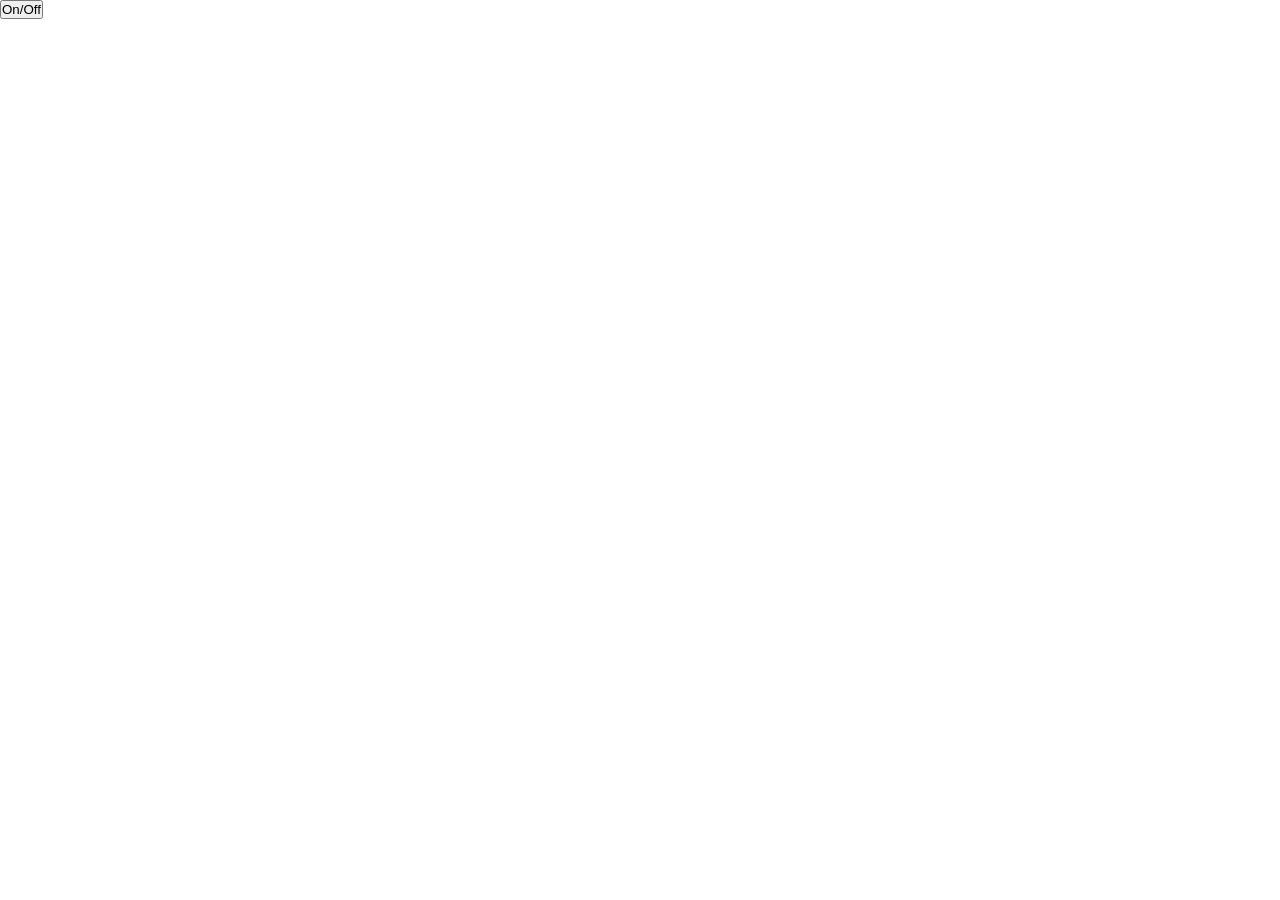
==== shine.html @ e785f17b "4/15" ====
<!doctype html>
<html lang="en">
  <head>
    <meta charset="UTF-8" />
    <meta name="viewport" content="width=device-width, initial-scale=1.0" />
    <title>Document</title>
    <link rel="stylesheet" href="./shine.css" />
  </head>
  <body>
    <!-- <section class="ungu">
      <div id="box1" onclick="ulaan()">50%</div>
      <div id="box2" onclick="tsenher()">50%</div>
    </section> -->
    <div id="gerel">
      <button onclick="towchluur()">On/Off</button>
    </div>
    <script src="./shine.js"></script>
  </body>
</html>
---- shine.css ----
* {
  margin: 0;
  padding: 0;
  box-sizing: border-box;
}

/* #box1 {
  display: flex;
  align-items: center;
  justify-content: center;
  width: 50vw;
  height: 100vh;
  background-color: red;
  color: white;
  font-size: 50px;
}
#box2 {
  display: flex;
  align-items: center;
  justify-content: center;
  width: 50vw;
  height: 100vh;
  background-color: blue;
  color: white;
  font-size: 50px;
}
.ungu {
  display: flex;
}  */
.gerel {
  display: flex;
  height: 80vh;
  justify-content: center;
  align-items: center;
}
#turn-on {
  display: flex;
  flex-direction: column;
  gap: 20px;
}
.turn-off {
  display: flex;
  flex-direction: column;
  gap: 20px;
}
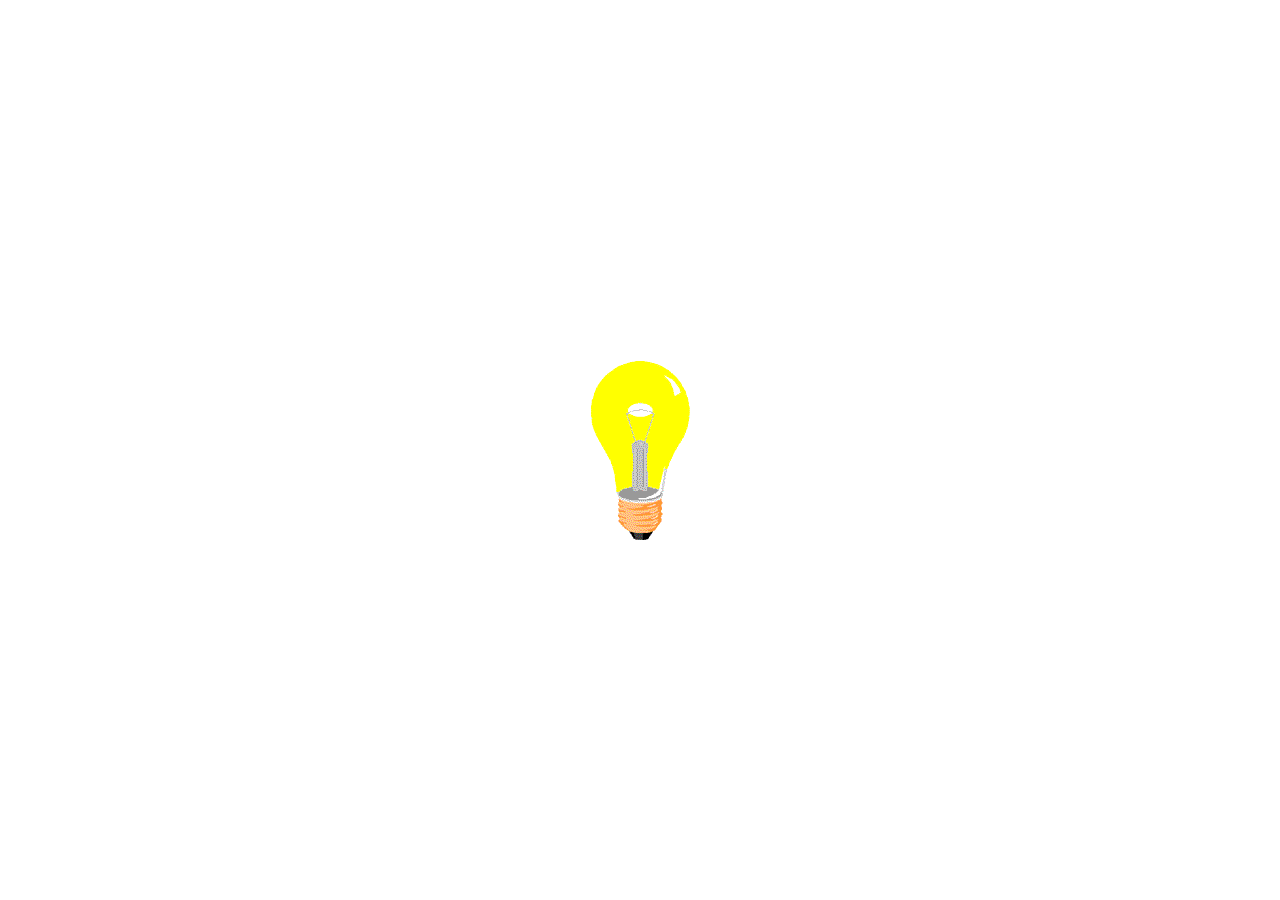
==== commit dab017d8: "4/16" ====
--- a/shine.html
+++ b/shine.html
@@ -11,9 +11,20 @@
       <div id="box1" onclick="ulaan()">50%</div>
       <div id="box2" onclick="tsenher()">50%</div>
     </section> -->
-    <div id="gerel">
-      <button onclick="towchluur()">On/Off</button>
-    </div>
+    <img
+      class="light"
+      id="lightOff"
+      src="./light-off.gif"
+      onclick="onOff()"
+      alt=""
+    />
+    <img
+      class="light"
+      id="lightOn"
+      src="./light-on.gif"
+      onclick="onOff()"
+      alt=""
+    />
     <script src="./shine.js"></script>
   </body>
 </html>
--- a/shine.css
+++ b/shine.css
@@ -4,6 +4,13 @@
   box-sizing: border-box;
 }
 
+body {
+  display: flex;
+  align-items: center;
+  justify-content: center;
+  height: 100vh;
+  width: 100vw;
+}
 /* #box1 {
   display: flex;
   align-items: center;
@@ -27,19 +34,7 @@
 .ungu {
   display: flex;
 }  */
-.gerel {
-  display: flex;
-  height: 80vh;
-  justify-content: center;
-  align-items: center;
+
+.light {
+  position: absolute;
 }
-#turn-on {
-  display: flex;
-  flex-direction: column;
-  gap: 20px;
-}
-.turn-off {
-  display: flex;
-  flex-direction: column;
-  gap: 20px;
-}
